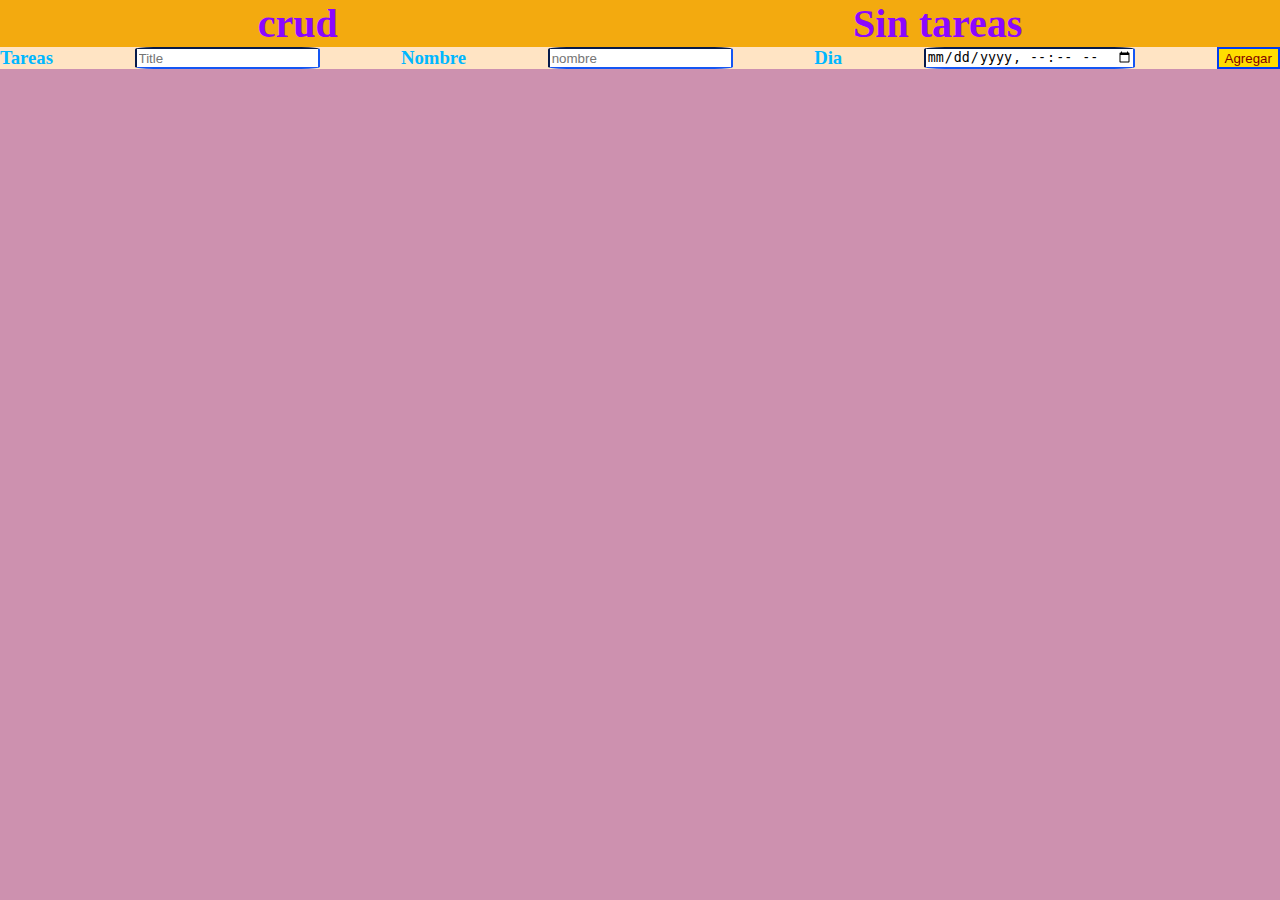
==== ayala.html @ 8f49ea52 "crud" ====
<!DOCTYPE html>
<html lang="en">
<head>
    <meta charset="UTF-8">
    <meta http-equiv="X-UA-Compatible" content="IE=edge">
    <meta name="viewport" content="width=device-width, initial-scale=1.0">
    <title>Document</title>
    <link rel="stylesheet" href="./ayala.css">
</head>
<body>
    <div class="container">
        <h2 >crud</h2>
    </div>
    <div class="form">
        <label for="title"><h3>Tareas</h3> </label>
        <input type="text" id="title" placeholder="Title"/>
        <label ><h3>Nombre</h3> </label>
        <input type="text" id="nombre" placeholder="nombre"/>
        <label><h3>Dia</h3> </label>
        <input type="datetime-local" id="datetime" placeholder="fecha">
        <button type="button" id="save" >Agregar</button>
    </div>
    <div class="tablas"></div>
    <script src="./ayala.js"></script>
</body>
</html>
---- ayala.css ----
*{
    margin: 0;
}

h2, h4{
    color: rgb(139, 7, 255);
    font-size: 40px;
    
}
h3{
    color:rgb(0, 183, 255);
}

ul{
    justify-content: center;
    list-style: none;
    display: flex;
    justify-content: space-evenly;
    gap: 50px;
    
}

button{
    color: rgb(128, 0, 0);
    border: 2px solid rgb(0, 60, 241);
    background-color: rgb(255, 221, 0);
}

input{
    border-radius: 10%;
    border-color: rgb(13, 56, 158);
}

body{
    background-color: rgb(205, 145, 175);
}
.container {
    
    background-color:rgb(243, 170, 15);
    width: 100%;
    height: 100%;
    display: flex;
    justify-content: space-around;

}

.form {
   display: flex;
   justify-content:space-between;
   background-color: bisque;
   width: 100%;
   height: auto;
   
}
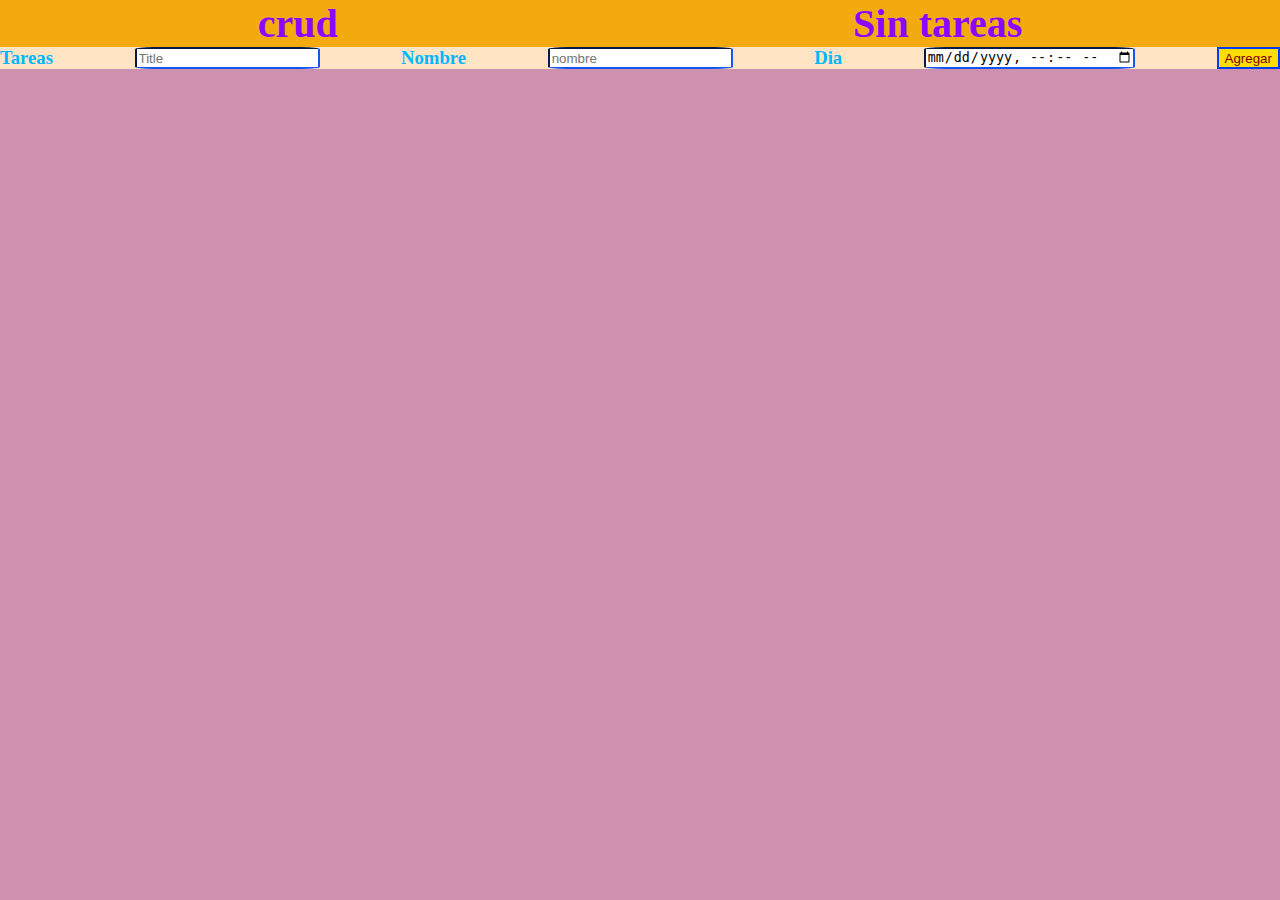
==== commit 48b7b54d: "final,final" ====
(no text change in the page or its own stylesheets)
